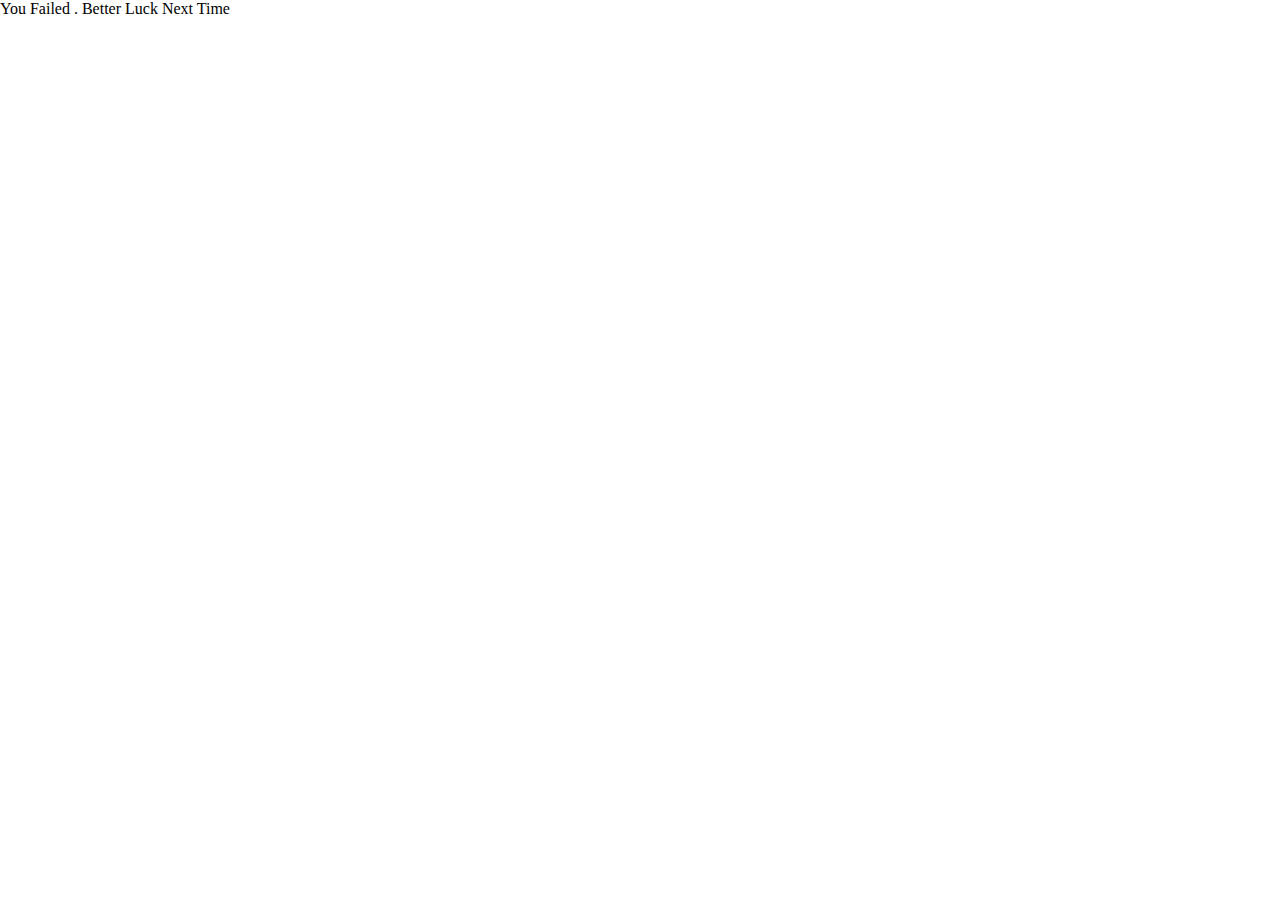
==== index.html @ 3d8bd2af "update" ====
<!DOCTYPE html>
<html lang="en">

<head>
    <meta charset="UTF-8">
    <meta http-equiv="X-UA-Compatible" content="IE=edge">
    <meta name="viewport" content="width=device-width, initial-scale=1.0">
    <title>Document</title>
    <link rel="stylesheet" href="style.css">
</head>

<body>
    <div class="code">
        <h1></h1>

    </div>

    <script src="tutorial_15.js"></script>
</body>

</html>
---- style.css ----
*{
    margin: auto;
    padding: auto;
}
.code 
{
    font-family: cursive;
    font-size: 600;
    display: flex;
    justify-content: center;
    align-items: center;
    text-align: center;
}
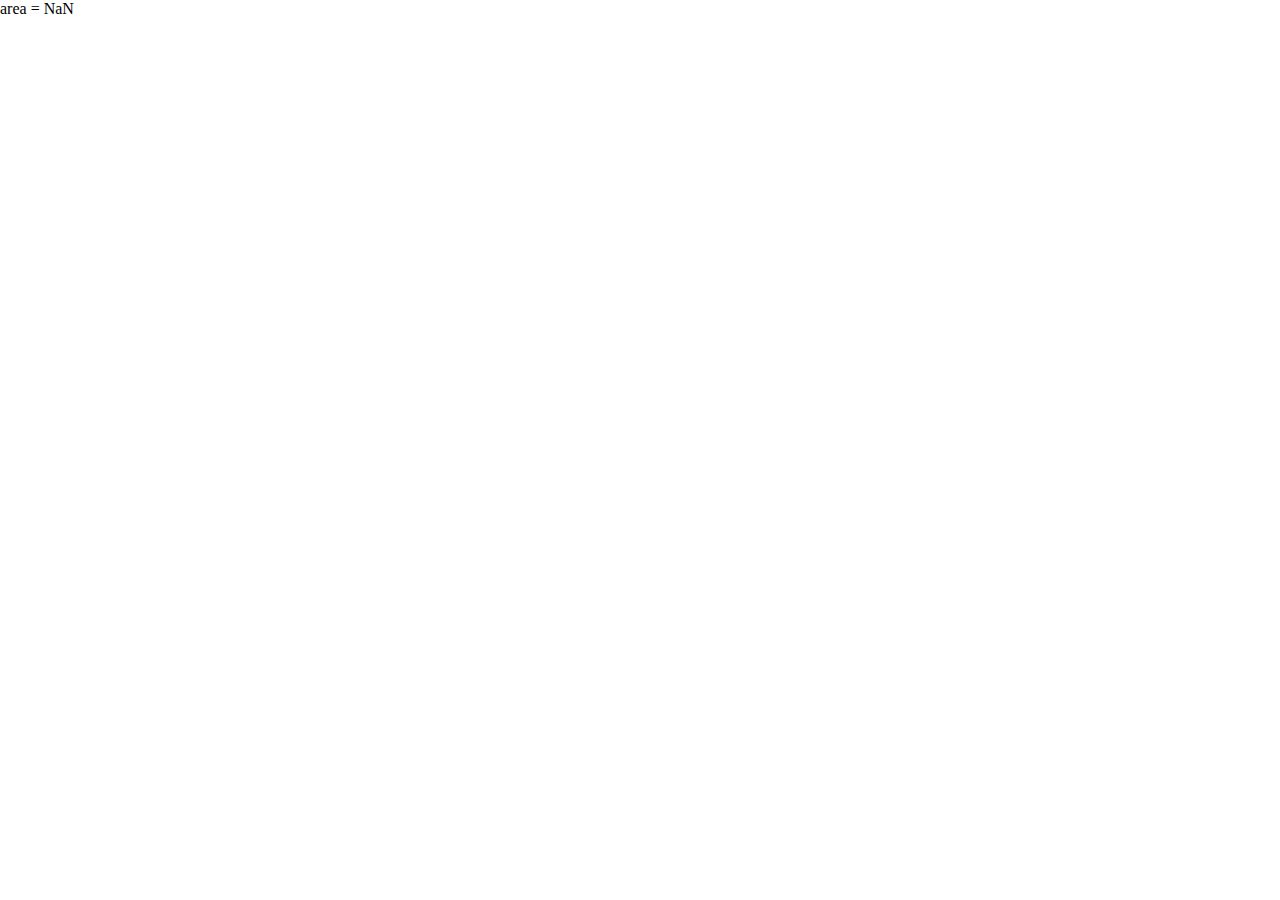
==== commit be18c59d: "update" ====
--- a/index.html
+++ b/index.html
@@ -11,11 +11,11 @@
 
 <body>
     <div class="code">
-        <h1></h1>
+
 
     </div>
 
-    <script src="tutorial_15.js"></script>
+    <script src="Area_of_triangle.js"></script>
 </body>
 
 </html>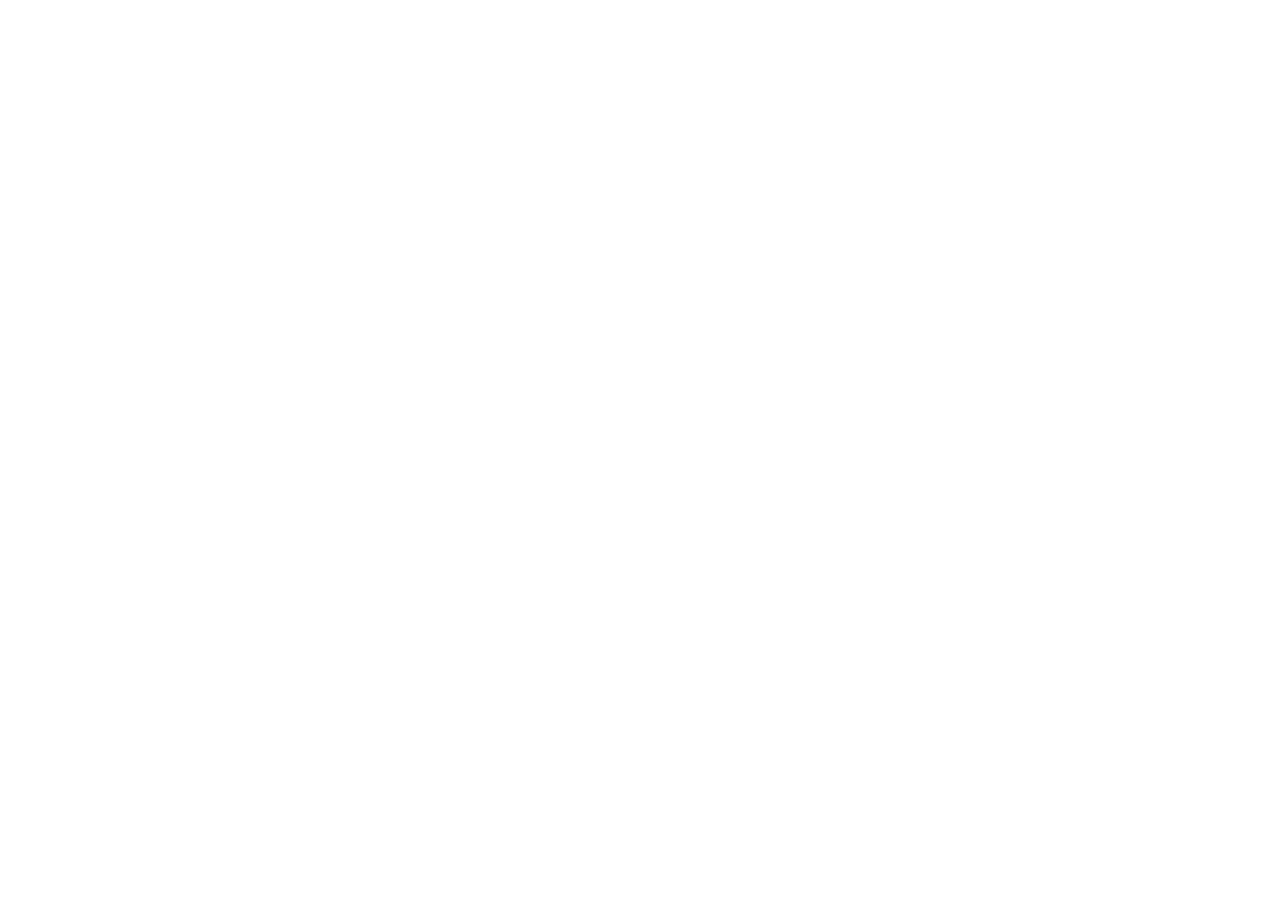
==== commit 3faabb9a: "update" ====
--- a/index.html
+++ b/index.html
@@ -15,7 +15,7 @@
 
     </div>
 
-    <script src="Area_of_triangle.js"></script>
+    <script src="tutorial_16.js"></script>
 </body>
 
 </html>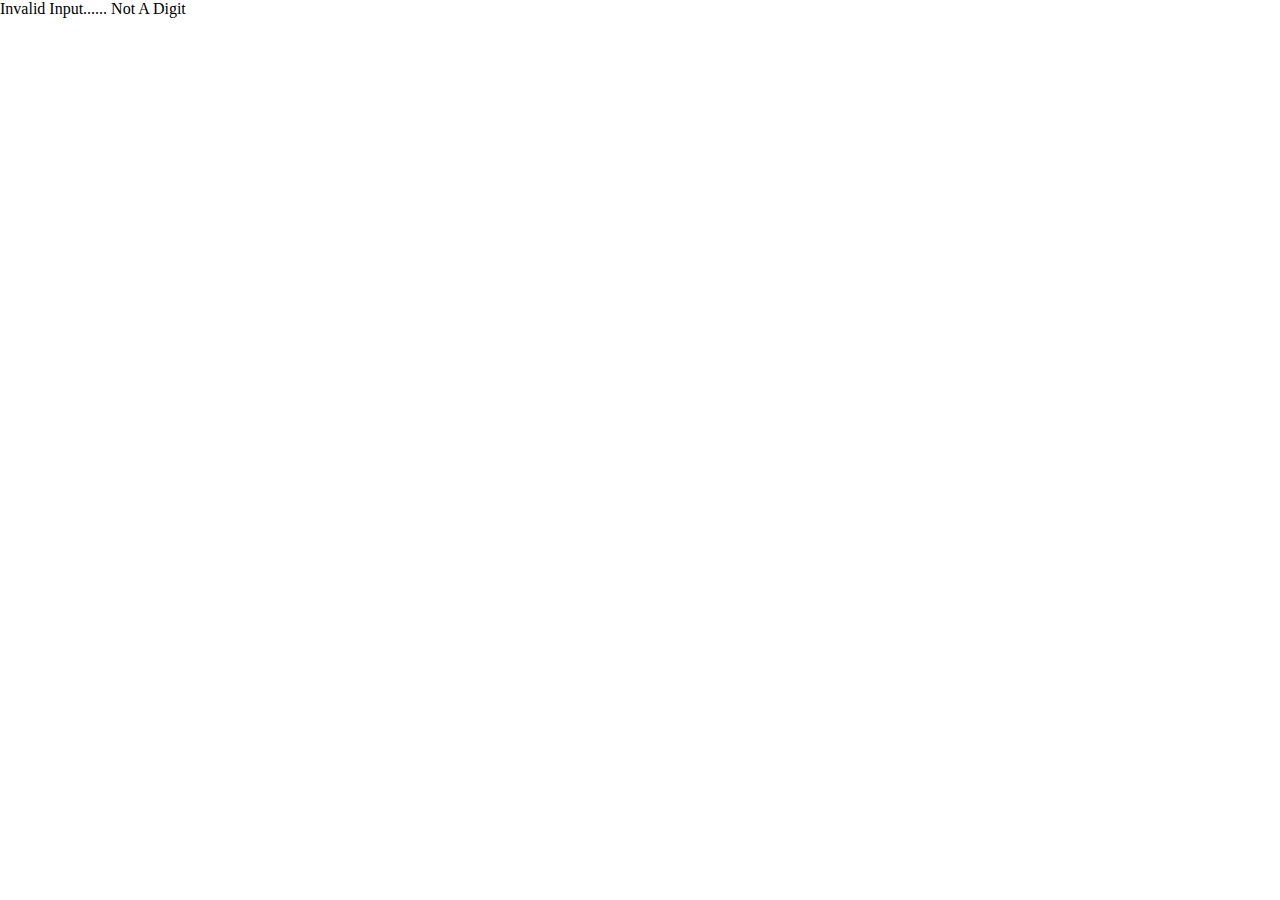
==== commit 947ece08: "update" ====
--- a/index.html
+++ b/index.html
@@ -15,7 +15,7 @@
 
     </div>
 
-    <script src="tutorial_16.js"></script>
+    <script src="tutorial_17.js"></script>
 </body>
 
 </html>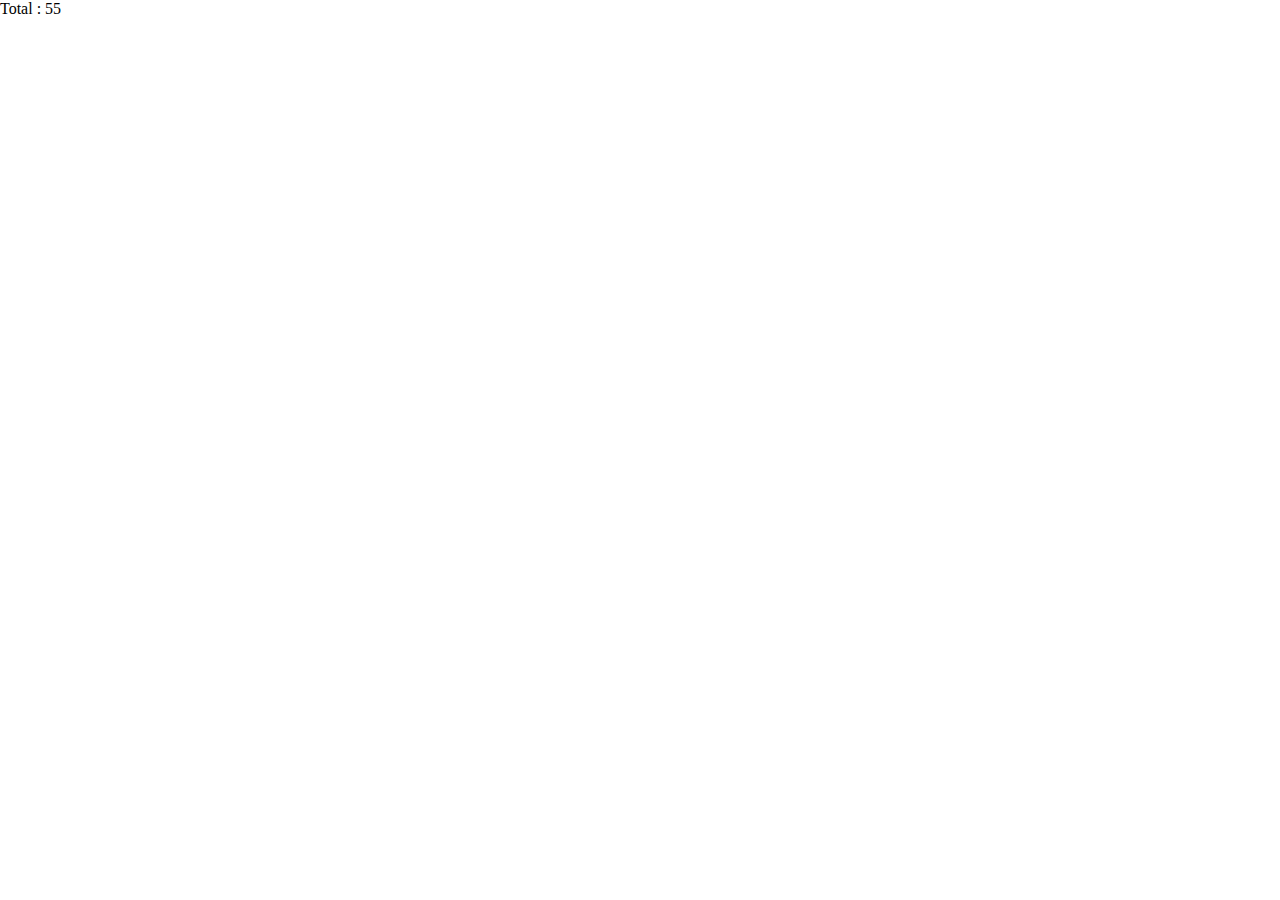
==== commit b763d62a: "update" ====
--- a/index.html
+++ b/index.html
@@ -11,11 +11,11 @@
 
 <body>
     <div class="code">
-
+        <h1 action="number"></h1>
 
     </div>
 
-    <script src="tutorial_17.js"></script>
+    <script src="tutorial_19.js"></script>
 </body>
 
 </html>--- a/style.css
+++ b/style.css
@@ -4,10 +4,13 @@
 }
 .code 
 {
+    /* height: 100vh;
+    width: 100%;
     font-family: cursive;
     font-size: 600;
     display: flex;
     justify-content: center;
     align-items: center;
     text-align: center;
+    margin:  0 auto; */
 }